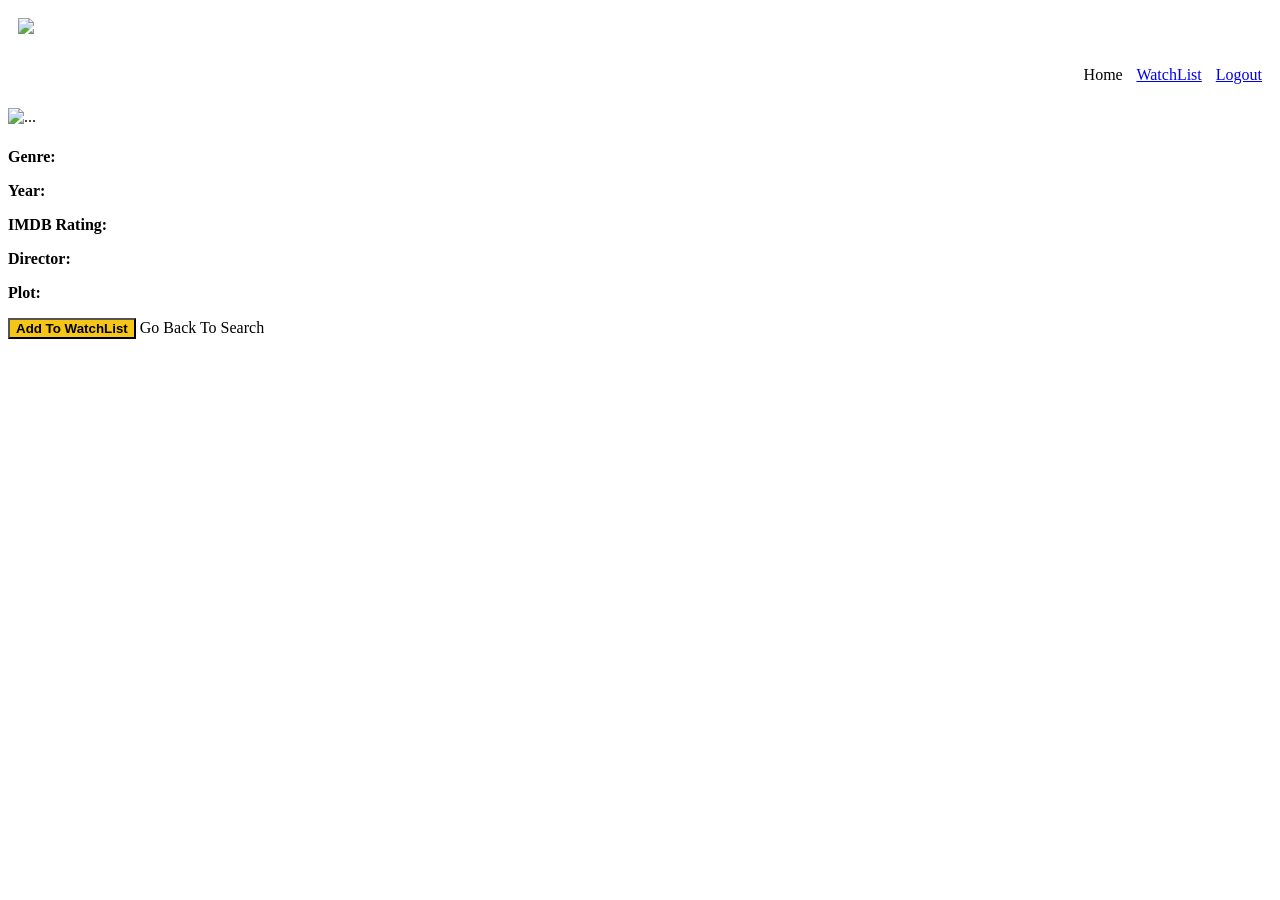
==== src/main/resources/templates/MovieDetails.html @ 6aa42a78 "Project MovieTime added" ====
<!DOCTYPE html>
<html xmlns:th="http://www.thymeleaf.org">
<head>
<meta charset="UTF-8">
<title>Movie Details</title>
<link rel="stylesheet"
	href="https://bootswatch.com/4/cyborg/bootstrap.min.css">
<link href="/css/style.css" rel="stylesheet" type="text/css">

<style>
.LSpacing {
	margin-right: 10px;
}
</style>
</head>
<body>
	<nav class="navbar navbar-default" style="float: right;">
		<div class="container">
			<div class="navbar header">
				<h6 style="padding-top: 8px;" class="LSpacing"></h6>
				<a class="LSpacing" th:href="@{/index}">Home</a> <a
					class="LSpacing" href="#">WatchList</a> <a class="LSpacing"
					href="#">Logout</a>

			</div>
		</div>
	</nav>

	<div>
		<img style="padding: 10px" src="/images/MovieTime.png" />
	</div>
	<div style="padding-top: 60px; width: 100%;" class="container">

		<div class="card mb-3">
			<div class="row g-0">
				<div class="col-md-4">
					<img th:src="${movie.Poster}" class="img-fluid rounded-start"
						alt="...">
				</div>
				<div class="col-md-8">
					<div class="card-body">
						<h5 class="card-title" th:text="${movie.Title}"></h5>
						<p class="card-text"><strong>Genre:</strong> <small class="text-body-secondary ms-2"
								th:text="${movie.Genre}"></small>
						</p>
						<p class="card-text">
						<strong>	Year:</strong><small class="text-body-secondary" 
							th:text="${movie.Year}"></small>
						</p>
						<p class="card-text">
							<strong>IMDB Rating:</strong>
							<small class="text-body-secondary"
								th:text="${movie.imdbRating}"></small>
						</p>
						<p class="card-text">
						<strong>	Director:</strong>
							<small class="text-body-secondary"
								th:text="${movie.Director}"></small>
						</p>
						<p class="card-text">
						<strong>	Plot:</strong>
							<small class="text-body-secondary" th:text="${movie.Plot}"></small>
						</p>

					</div>

				</div>
			</div>

		</div>


		<input type="submit" value="Add To WatchList" id="saveMovieBtn"
			class="btn login_btn"
			style="background-color: #F5C518; color: black; font-weight: bold;">

		<a th:href="@{/index}" class="btn btn-default">Go Back To Search</a>
	</div>
	<script src="https://code.jquery.com/jquery-3.5.1.min.js"
		integrity="sha256-9/aliU8dGd2tb6OSsuzixeV4y/faTqgFtohetphbbj0="
		crossorigin="anonymous"></script>
	<script src="https://unpkg.com/axios/dist/axios.min.js"></script>
	<script src="/js/MainFile.js"></script>
</body>
</html>
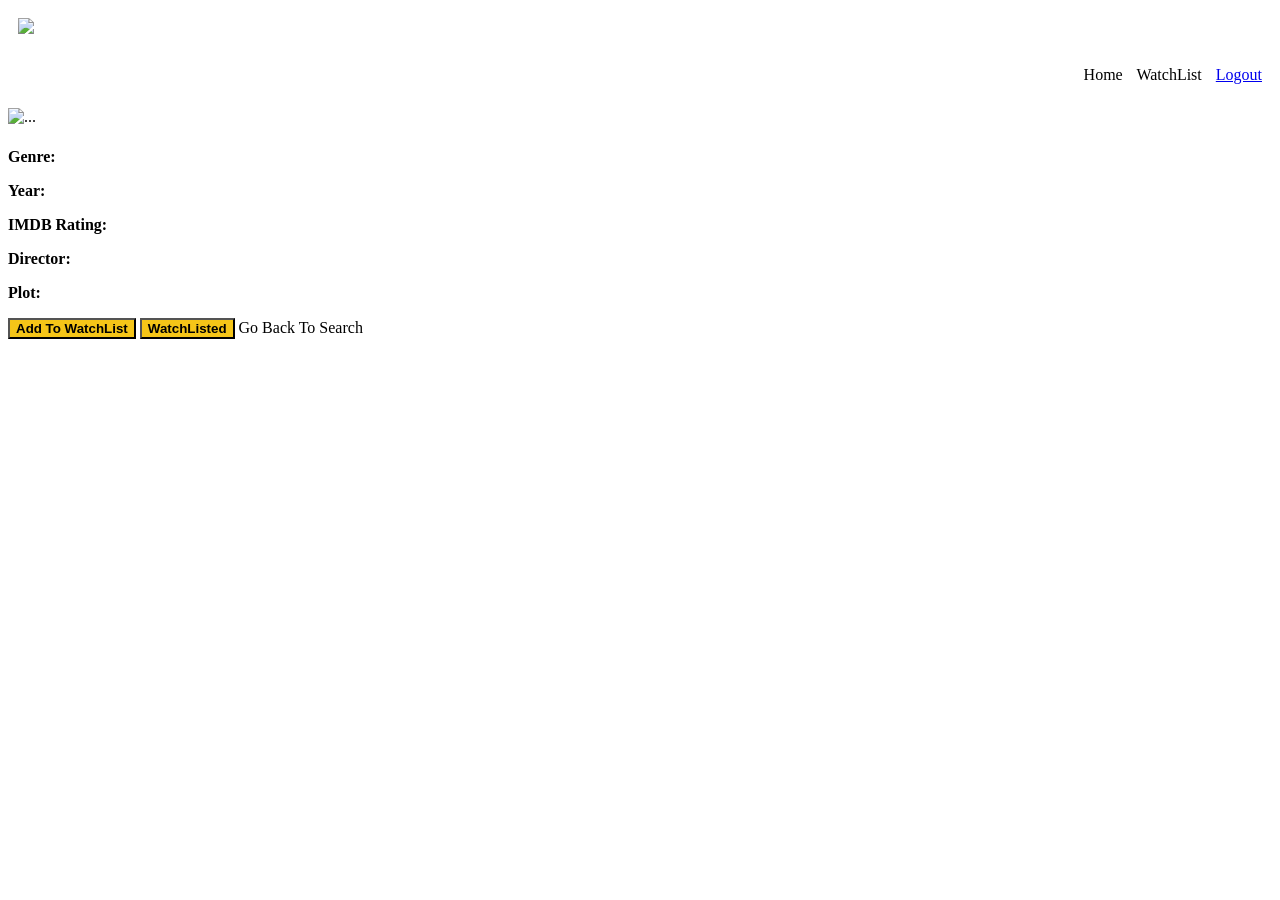
==== commit e68f5493: "project updated" ====
--- a/src/main/resources/templates/MovieDetails.html
+++ b/src/main/resources/templates/MovieDetails.html
@@ -18,9 +18,8 @@
 		<div class="container">
 			<div class="navbar header">
 				<h6 style="padding-top: 8px;" class="LSpacing"></h6>
-				<a class="LSpacing" th:href="@{/index}">Home</a> <a
-					class="LSpacing" href="#">WatchList</a> <a class="LSpacing"
-					href="#">Logout</a>
+				<a class="LSpacing" th:href="@{/index}">Home</a> <a class="LSpacing"
+					th:href="@{/getWatchList}">WatchList</a> <a class="LSpacing" href="#">Logout</a>
 
 			</div>
 		</div>
@@ -29,6 +28,9 @@
 	<div>
 		<img style="padding: 10px" src="/images/MovieTime.png" />
 	</div>
+	<div id="successMsg" class="alert alert-success" style="display:none;width:400px">
+    Movie added to WatchList successfully!
+</div>
 	<div style="padding-top: 60px; width: 100%;" class="container">
 
 		<div class="card mb-3">
@@ -40,26 +42,25 @@
 				<div class="col-md-8">
 					<div class="card-body">
 						<h5 class="card-title" th:text="${movie.Title}"></h5>
-						<p class="card-text"><strong>Genre:</strong> <small class="text-body-secondary ms-2"
+						<p class="card-text">
+							<strong>Genre:</strong> <small class="text-body-secondary ms-2"
 								th:text="${movie.Genre}"></small>
 						</p>
 						<p class="card-text">
-						<strong>	Year:</strong><small class="text-body-secondary" 
-							th:text="${movie.Year}"></small>
+							<strong> Year:</strong><small class="text-body-secondary"
+								th:text="${movie.Year}"></small>
 						</p>
 						<p class="card-text">
-							<strong>IMDB Rating:</strong>
-							<small class="text-body-secondary"
+							<strong>IMDB Rating:</strong> <small class="text-body-secondary"
 								th:text="${movie.imdbRating}"></small>
 						</p>
 						<p class="card-text">
-						<strong>	Director:</strong>
-							<small class="text-body-secondary"
+							<strong> Director:</strong> <small class="text-body-secondary"
 								th:text="${movie.Director}"></small>
 						</p>
 						<p class="card-text">
-						<strong>	Plot:</strong>
-							<small class="text-body-secondary" th:text="${movie.Plot}"></small>
+							<strong> Plot:</strong> <small class="text-body-secondary"
+								th:text="${movie.Plot}"></small>
 						</p>
 
 					</div>
@@ -70,11 +71,17 @@
 		</div>
 
 
-		<input type="submit" value="Add To WatchList" id="saveMovieBtn"
-			class="btn login_btn"
-			style="background-color: #F5C518; color: black; font-weight: bold;">
+		<button    th:if="${watchlisted}" class="btn login_btn"
+			style="background-color: #F5C518; color: black; font-weight: bold;" onclick="addToWatchList()" th:value="${imdbId}" id="imdbIds">Add
+			To WatchList</button>
+			<button th:if="${!watchlisted}" class="btn login_btn"
+			style="background-color: #F5C518; color: black; font-weight: bold;" onclick="removeFromWatchList()" th:value="${imdbId}" id="removeimdbIds">WatchListed</button>
+			
 
 		<a th:href="@{/index}" class="btn btn-default">Go Back To Search</a>
+		
+	
+
 	</div>
 	<script src="https://code.jquery.com/jquery-3.5.1.min.js"
 		integrity="sha256-9/aliU8dGd2tb6OSsuzixeV4y/faTqgFtohetphbbj0="
